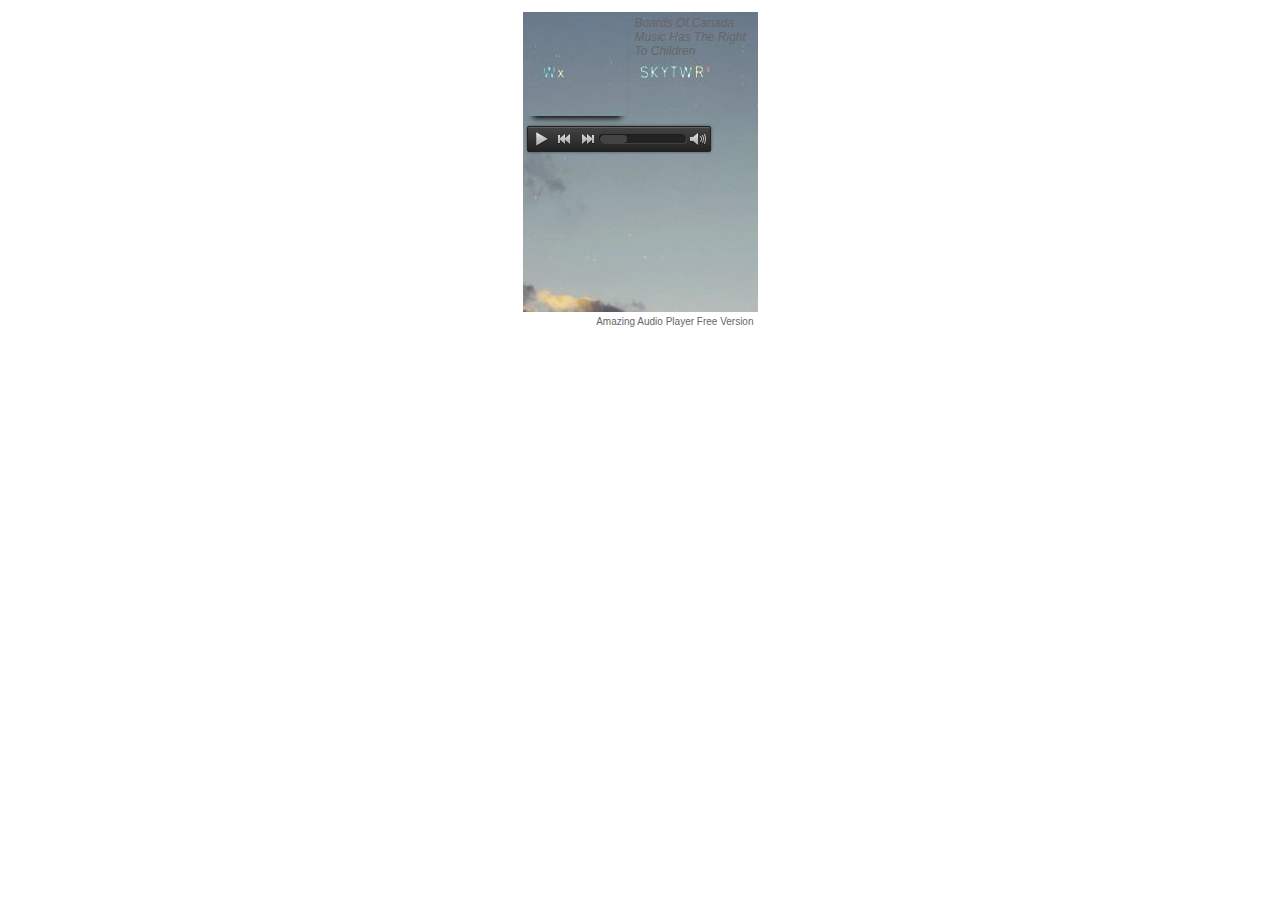
==== audioplayer.html @ 5956f5df "first commit" ====
<!DOCTYPE html>
<html>
<head>
    <meta http-equiv="content-type" content="text/html;charset=utf-8"/>
    <meta name="viewport" content="width=device-width">
    <title>Amazing HTML5 Audio Player, powered by http://amazingaudioplayer.com</title>
    
    <!-- Insert to your webpage before the </head> -->
    <script src="audioplayerengine/jquery.js"></script>
    <script src="audioplayerengine/amazingaudioplayer.js"></script>
    <link rel="stylesheet" type="text/css" href="audioplayerengine/initaudioplayer-1.css">
    <script src="audioplayerengine/initaudioplayer-1.js"></script>
    <!-- End of head section HTML codes -->
    
</head>
<body>
<div style="margin:12px auto;">
    
    <!-- Insert to your webpage where you want to display the audio player -->
    <div id="amazingaudioplayer-1" style="display:block;position:relative;width:235px;height:300px;margin:0px auto 0px;">
        <ul class="amazingaudioplayer-audios" style="display:none;">
            <li data-artist="Boards Of Canada" data-title="Olson" data-album="Music Has The Right To Children" data-info="" data-image="" data-duration="92">
                <div class="amazingaudioplayer-source" data-src="audio/13 - Olson.mp3" data-type="audio/mpeg" />
            </li>
            <li data-artist="" data-title="Battlestar Galactica ost" data-album="" data-info="" data-image="" data-duration="833">
                <div class="amazingaudioplayer-source" data-src="audio/battlestar_galactica_ost_quot_best_of_quot_compilation.mp3" data-type="audio/mpeg" />
            </li>
            <li data-artist="" data-title="Heat Soundtrack - God Moving Over The Face of The Waters by Moby" data-album="" data-info="" data-image="" data-duration="440">
                <div class="amazingaudioplayer-source" data-src="audio/Heat Soundtrack - God Moving Over The Face of The Waters by Moby.mp3" data-type="audio/mpeg" />
            </li>
        </ul>
        <div class="amazingaudioplayer-engine"><a href="http://amazingaudioplayer.com" title="music player for website">music player for website</a></div>
    </div>
    <!-- End of body section HTML codes -->

</div>
</body>
</html>
---- audioplayerengine/initaudioplayer-1.css ----
@import url(http://fonts.googleapis.com/css?family=Open+Sans|Oswald);

#amazingaudioplayer-1 {
	box-sizing: content-box;
}

#amazingaudioplayer-1 div {
	-webkit-box-sizing: content-box;
	-moz-box-sizing: content-box;
	box-sizing: content-box;   
}

#amazingaudioplayer-1 .amazingaudioplayer-image {
	display: block;
	position: relative;
	float: left;
	margin: 4px;
	overflow: hidden;
	-webkit-box-shadow: 0 8px 6px -6px black;
	-moz-box-shadow: 0 8px 6px -6px black;
	box-shadow: 0 8px 6px -6px black;
	-webkit-border-radius: 4px;
    	-moz-border-radius: 4px;
    	border-radius: 4px;
}

#amazingaudioplayer-1 .amazingaudioplayer-image img {
	display: inline-block;
	border: none;
	margin: 0;
	padding: 0;
	-webkit-border-radius: 4px;
    	-moz-border-radius: 4px;
    	border-radius: 4px;
}

#amazingaudioplayer-1 .amazingaudioplayer-image-clear {
}

#amazingaudioplayer-1 .amazingaudioplayer-text {
	display: block;
	position: relative;
	overflow: hidden;
	padding: 4px;
	height: 62px;
}

#amazingaudioplayer-1 .amazingaudioplayer-text-clear {
}

#amazingaudioplayer-1 .amazingaudioplayer-title {
	display: block;
	color: #333;
	font-family: "Oswald",Arial,sans-serif;
	font-size: 15px;
	font-weight: bold;
}

#amazingaudioplayer-1 .amazingaudioplayer-title-clear {
}

#amazingaudioplayer-1 .amazingaudioplayer-info {
	display: block;
	color: #666;
	font-family: Arial, sans-serif;
	font-size: 12px;
	font-style: italic;
}

#amazingaudioplayer-1 .amazingaudioplayer-info-clear {
}

#amazingaudioplayer-1 .amazingaudioplayer-bar {
	position: relative;
	width: 182px;
	float: left;
	background-color: #333;
	margin: 6px 4px;
	border: 1px solid #222;
	-webkit-border-radius: 2px;
	-moz-border-radius: 2px;
	border-radius: 2px;
	-webkit-box-shadow: inset 0 1px 0 rgba( 255, 255, 255, 0.15 ), 0 0 3px rgba( 0, 0, 0, 0.5 );
	-moz-box-shadow: inset 0 1px 0 rgba( 255, 255, 255, 0.15 ), 0 0 3px rgba( 0, 0, 0, 0.5 );
	box-shadow: inset 0 1px 0 rgba( 255, 255, 255, 0.15 ), 0 0 3px rgba( 0, 0, 0, 0.5 );
	background-image: -ms-linear-gradient(top, #444444 0%, #222222 100%);
	background-image: -moz-linear-gradient(top, #444444 0%, #222222 100%);
	background-image: -o-linear-gradient(top, #444444 0%, #222222 100%);
	background-image: -webkit-gradient(linear, left top, left bottom, color-stop(0, #444444), color-stop(1, #222222));
	background-image: -webkit-linear-gradient(top, #444444 0%, #222222 100%); 
	background-image: linear-gradient(to bottom, #444444 0%, #222222 100%);
}

#amazingaudioplayer-1 .amazingaudioplayer-bar-buttons-clear {
	clear: both;
}

#amazingaudioplayer-1 .amazingaudioplayer-bar-clear {
	clear: both;
}

#amazingaudioplayer-1 .amazingaudioplayer-bar-title {
	position: relative;
	float: left;
	color: #eee;
	font-family: 'Open Sans', sans-serif;
	font-size: 12px;
	line-height: 24px;
	margin: 0 8px;
}

#amazingaudioplayer-1 .amazingaudioplayer-playpause {
	position: relative;
	float: left;
}

#amazingaudioplayer-1 .amazingaudioplayer-play {
	position: relative;
}

#amazingaudioplayer-1 .amazingaudioplayer-pause {
	position: relative;
}

#amazingaudioplayer-1 .amazingaudioplayer-stop {
	position: relative;
	float: left;
}

#amazingaudioplayer-1 .amazingaudioplayer-prev {
	position: relative;
	float: left;
}

#amazingaudioplayer-1 .amazingaudioplayer-next {
	position: relative;
	float: left;
}

#amazingaudioplayer-1 .amazingaudioplayer-loop {
	position: relative;
	float: left;
	margin: 0 2px;
}

#amazingaudioplayer-1 .amazingaudioplayer-progress {
	position: relative;
	background-color: #222;
	-webkit-box-shadow: -1px -1px 0 rgba( 0, 0, 0, 0.5 ), 1px 1px 0 rgba( 255, 255, 255, 0.1 );
	-moz-box-shadow: -1px -1px 0 rgba( 0, 0, 0, 0.5 ), 1px 1px 0 rgba( 255, 255, 255, 0.1 );
	box-shadow: -1px -1px 0 rgba( 0, 0, 0, 0.5 ), 1px 1px 0 rgba( 255, 255, 255, 0.1 );
	margin: 8px 4px;
	-webkit-border-radius: 4px;
	-moz-border-radius: 4px;
	border-radius: 4px;
}

#amazingaudioplayer-1 .amazingaudioplayer-progress-loaded {
	background-color: #444;
	-webkit-border-radius: 4px;
	-moz-border-radius: 4px;
	border-radius: 4px;
}

#amazingaudioplayer-1 .amazingaudioplayer-progress-played {
	-webkit-border-radius: 4px;
	-moz-border-radius: 4px;
	border-radius: 4px;
	background-color: #fcc500;
	background-image: -ms-linear-gradient(top, #fede00 0%, #fcc500 100%);
	background-image: -moz-linear-gradient(top, #fede00 0%, #fcc500 100%);
	background-image: -o-linear-gradient(top, #fede00 0%, #fcc500 100%);
	background-image: -webkit-gradient(linear, left top, left bottom, color-stop(0, #fede00), color-stop(1, #fcc500));
	background-image: -webkit-linear-gradient(top, #fede00 0%, #fcc500 100%); 
	background-image: linear-gradient(to bottom, #fede00 0%, #fcc500 100%);
}

#amazingaudioplayer-1 .amazingaudioplayer-time {
	position: relative;
	float: right;
	color: #fff;
	font-family: 'Open Sans', sans-serif;
	font-size: 12px;
	text-shadow: 1px 1px 0 #000;
	line-height: 24px;
	margin: 0 4px;
}

#amazingaudioplayer-1 .amazingaudioplayer-volume {
	position: relative;
	float: right;
}

#amazingaudioplayer-1 .amazingaudioplayer-volume-bar {
	background-color: #333;
	border: 1px solid #222;
	-webkit-border-radius: 4px;
	-moz-border-radius: 4px;
	border-radius: 4px;
	-webkit-box-shadow: inset 0 1px 0 rgba( 255, 255, 255, 0.15 ), 0 0 3px rgba( 0, 0, 0, 0.5 );
	-moz-box-shadow: inset 0 1px 0 rgba( 255, 255, 255, 0.15 ), 0 0 3px rgba( 0, 0, 0, 0.5 );
	box-shadow: inset 0 1px 0 rgba( 255, 255, 255, 0.15 ), 0 0 3px rgba( 0, 0, 0, 0.5 );
	background-image: -ms-linear-gradient(top, #444444 0%, #111111 100%);
	background-image: -moz-linear-gradient(top, #444444 0%, #111111 100%);
	background-image: -o-linear-gradient(top, #444444 0%, #111111 100%);
	background-image: -webkit-gradient(linear, left top, left bottom, color-stop(0, #444444), color-stop(1, #111111));
	background-image: -webkit-linear-gradient(top, #444444 0%, #111111 100%);
	background-image: linear-gradient(to bottom, #444444 0%, #111111 100%);
}

#amazingaudioplayer-1 .amazingaudioplayer-volume-bar-adjust {
	background-color: #222;
	-webkit-box-shadow: -1px -1px 0 rgba( 0, 0, 0, 0.5 ), 1px 1px 0 rgba( 255, 255, 255, 0.1 );
	-moz-box-shadow: -1px -1px 0 rgba( 0, 0, 0, 0.5 ), 1px 1px 0 rgba( 255, 255, 255, 0.1 );
	box-shadow: -1px -1px 0 rgba( 0, 0, 0, 0.5 ), 1px 1px 0 rgba( 255, 255, 255, 0.1 );
}

#amazingaudioplayer-1 .amazingaudioplayer-volume-bar-adjust-active {
	background-color: #fcc500;
	-webkit-box-shadow: inset 0 0 5px rgba( 255, 255, 255, 0.5 );
	-moz-box-shadow: inset 0 0 5px rgba( 255, 255, 255, 0.5 );
	box-shadow: inset 0 0 5px rgba( 255, 255, 255, 0.5 );
}

#amazingaudioplayer-1 .amazingaudioplayer-tracklist {
	display: block;
	position: relative;
}

#amazingaudioplayer-1 .amazingaudioplayer-tracklist-container {
	display: block;
	position: relative;
	background-color: #333;
	border: 1px solid #222;
	-webkit-border-radius: 2px;
    -moz-border-radius: 2px;
    border-radius: 2px;
	margin: 4px;
	padding: 12px 12px 16px;
	-webkit-box-shadow: inset 0 1px 0 rgba( 255, 255, 255, 0.15 ), 0 0 3px rgba( 0, 0, 0, 0.5 );
	-moz-box-shadow: inset 0 1px 0 rgba( 255, 255, 255, 0.15 ), 0 0 3px rgba( 0, 0, 0, 0.5 );
	box-shadow: inset 0 1px 0 rgba( 255, 255, 255, 0.15 ), 0 0 3px rgba( 0, 0, 0, 0.5 );
	background-image: -ms-linear-gradient(top, #444444 0%, #111111 100%);
	background-image: -moz-linear-gradient(top, #444444 0%, #111111 100%);
	background-image: -o-linear-gradient(top, #444444 0%, #111111 100%);
	background-image: -webkit-gradient(linear, left top, left bottom, color-stop(0, #444444), color-stop(1, #111111));
	background-image: -webkit-linear-gradient(top, #444444 0%, #111111 100%);
	background-image: linear-gradient(to bottom, #444444 0%, #111111 100%);
}

#amazingaudioplayer-1 .amazingaudioplayer-tracks-wrapper {
	position: relative;
}

#amazingaudioplayer-1 .amazingaudioplayer-tracks {
	position: relative;
	list-style-type: none;
	margin: 0;
	padding: 0;
}

#amazingaudioplayer-1 .amazingaudioplayer-track-item {
	position: relative;
	cursor: pointer;
	color: #999;
	font-family: 'Open Sans', Arial, sans-serif;
	font-size: 12px;
	text-shadow: 0 1px 1px rgba(0, 0, 0, 0.6);
	line-height: 22px;
	margin: 0;
	padding: 0;
	text-align: left;
}

#amazingaudioplayer-1 .amazingaudioplayer-track-item-active {
	cursor: pointer;
	color: #fff;
}

#amazingaudioplayer-1 .amazingaudioplayer-track-item a {
	color: #999;
    text-decoration: none;
}

#amazingaudioplayer-1 .amazingaudioplayer-track-item-active a {
	color: #fff;
    text-decoration: none;
}

#amazingaudioplayer-1 .amazingaudioplayer-track-item-duration {
	position: absolute;
	top: 0;
	right: 0;
}

#amazingaudioplayer-1 .amazingaudioplayer-tracklist-arrow-prev {
	position: absolute;
	bottom: 2px;
	left: 50%;
	margin-left: -64px;
}

#amazingaudioplayer-1 .amazingaudioplayer-tracklist-arrow-next {
	position: absolute;
	bottom: 2px;
	left: 50%;
	margin-left: 16px;
}

#amazingaudioplayer-1 .amazingaudioplayer-tracklist-clear {
	clear: both;
}
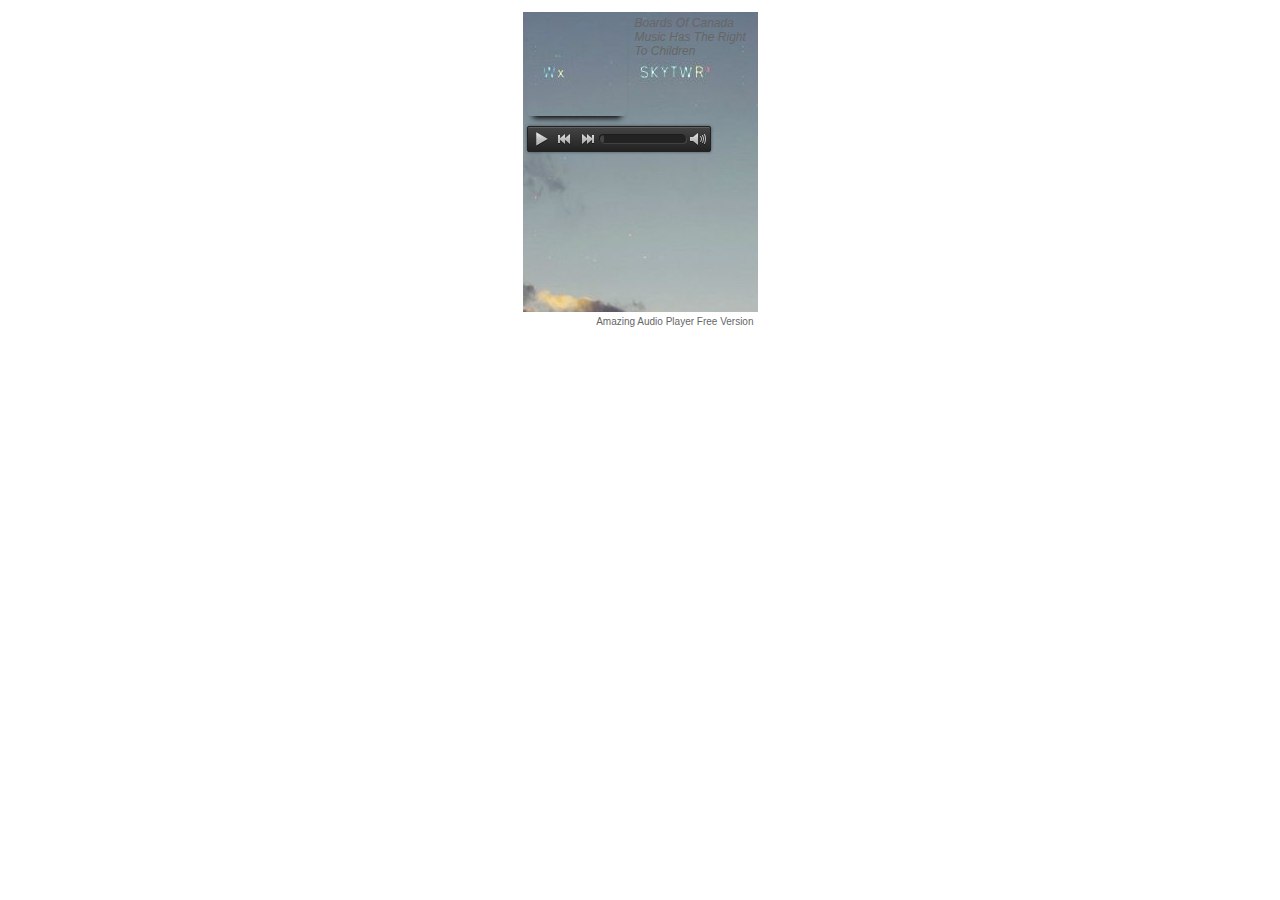
==== commit 9dbae9bb: "fixing HTTPS" ====
--- a/audioplayer.html
+++ b/audioplayer.html
@@ -3,7 +3,7 @@
 <head>
     <meta http-equiv="content-type" content="text/html;charset=utf-8"/>
     <meta name="viewport" content="width=device-width">
-    <title>Amazing HTML5 Audio Player, powered by http://amazingaudioplayer.com</title>
+    <title>Amazing HTML5 Audio Player, powered by https://amazingaudioplayer.com</title>
     
     <!-- Insert to your webpage before the </head> -->
     <script src="audioplayerengine/jquery.js"></script>
@@ -29,7 +29,7 @@
                 <div class="amazingaudioplayer-source" data-src="audio/Heat Soundtrack - God Moving Over The Face of The Waters by Moby.mp3" data-type="audio/mpeg" />
             </li>
         </ul>
-        <div class="amazingaudioplayer-engine"><a href="http://amazingaudioplayer.com" title="music player for website">music player for website</a></div>
+        <div class="amazingaudioplayer-engine"><a href="https://amazingaudioplayer.com" title="music player for website">music player for website</a></div>
     </div>
     <!-- End of body section HTML codes -->
 
--- a/audioplayerengine/initaudioplayer-1.css
+++ b/audioplayerengine/initaudioplayer-1.css
@@ -1,4 +1,4 @@
-@import url(http://fonts.googleapis.com/css?family=Open+Sans|Oswald);
+@import url(https://fonts.googleapis.com/css?family=Open+Sans|Oswald);
 
 #amazingaudioplayer-1 {
 	box-sizing: content-box;
@@ -309,7 +309,7 @@
 
 #amazingaudioplayer-1 .amazingaudioplayer-tracklist-clear {
 	clear: both;
-}-
--
+}
+
+
+
